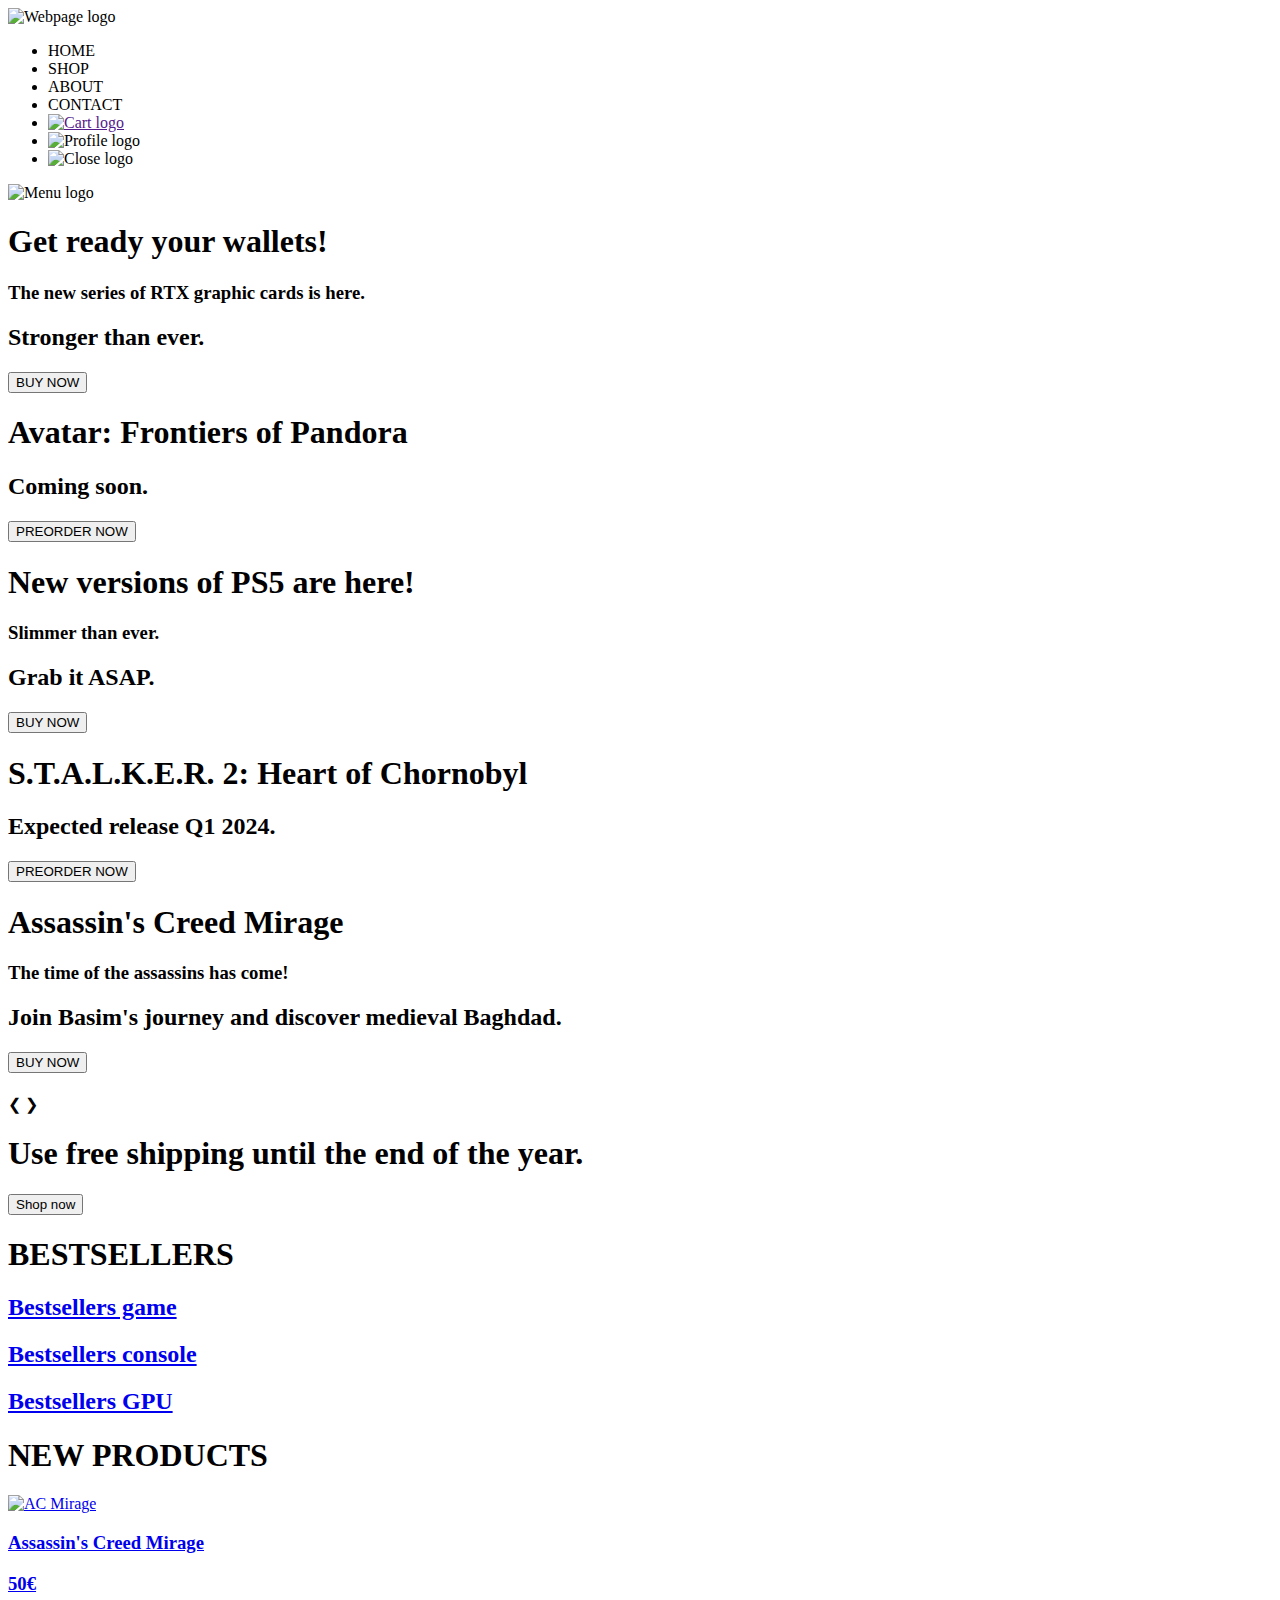
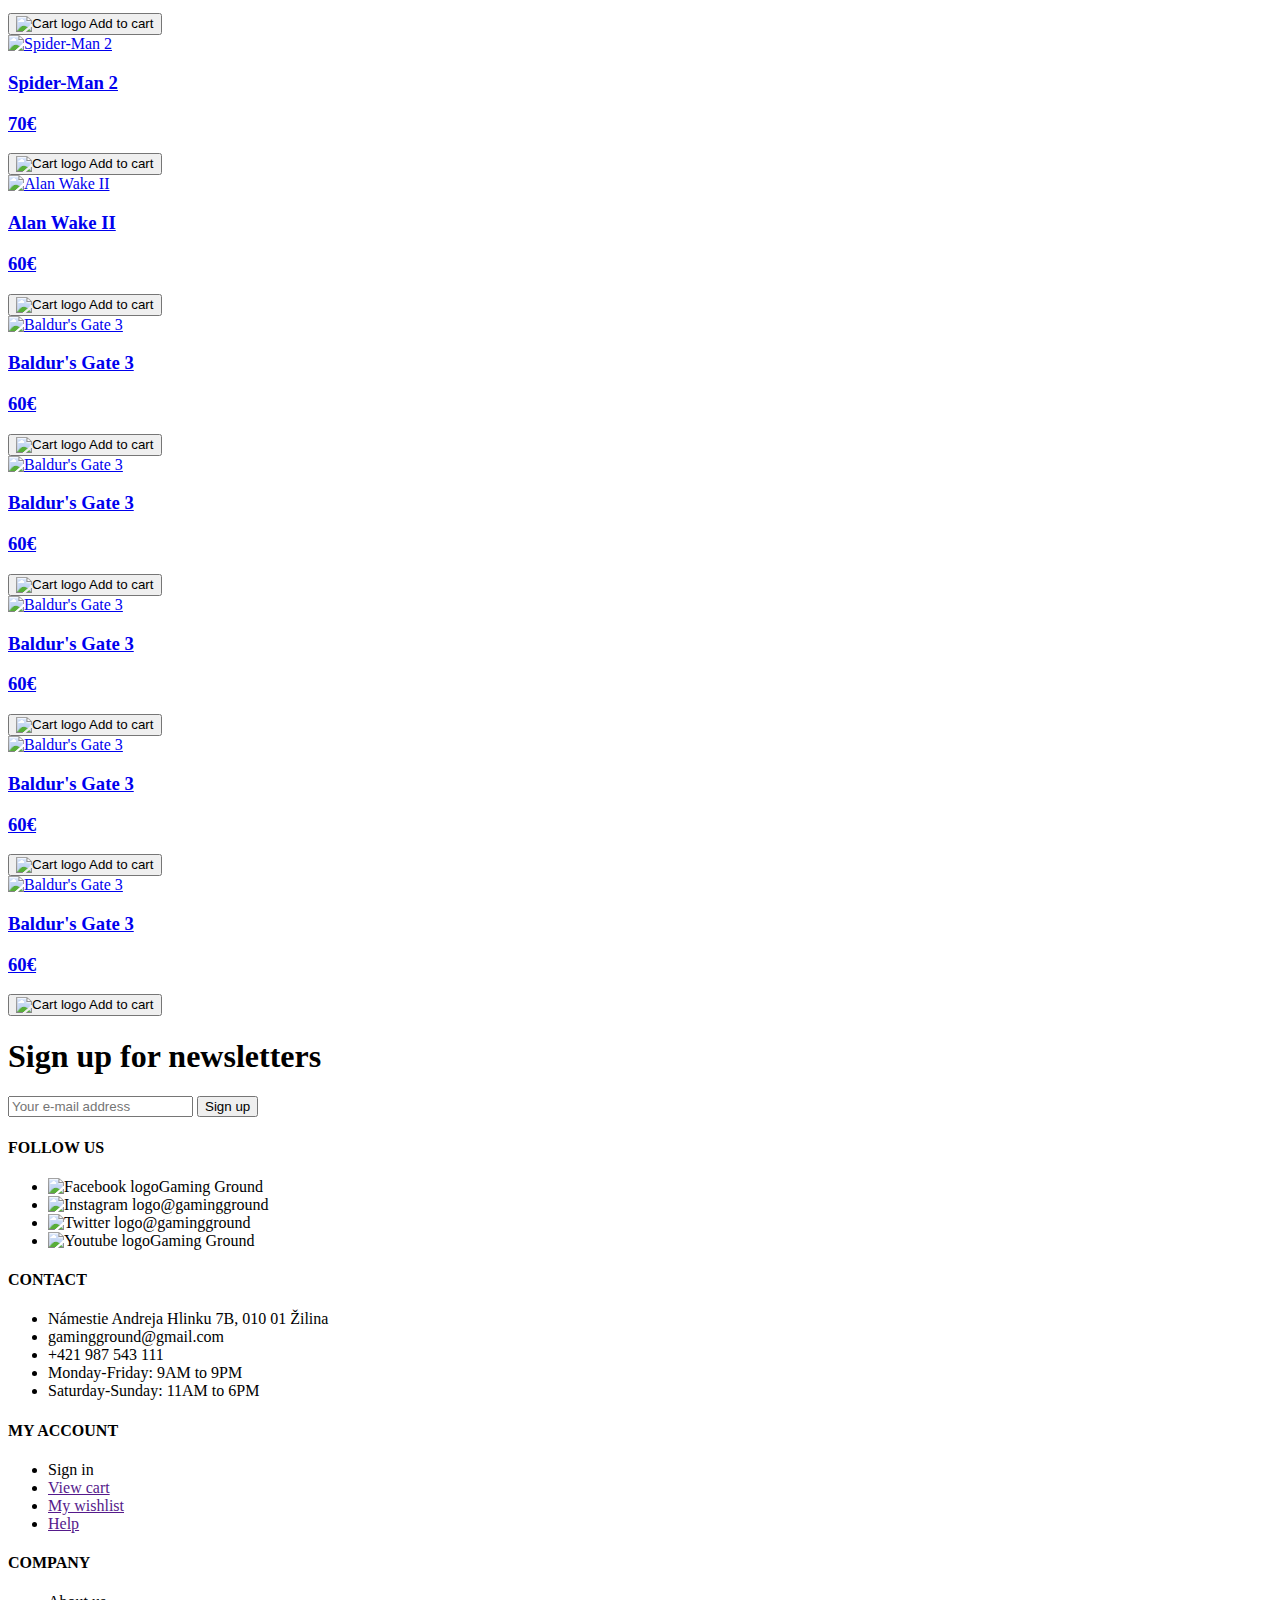
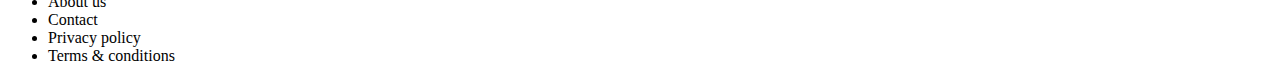
==== src/main/resources/templates/index.html @ 1282d671 "Added old html from previous project" ====
<!DOCTYPE html>
<html lang="en" xmlns:th="http://www.thymeleaf.org">
<head>
  <meta charset="UTF-8">
  <meta name="viewport" content="width=device-width, initial-scale=1.0">
  <title>Gaming Ground</title>
  <link rel="stylesheet" th:href="@{/style.css}">
</head>
<body>
<div class="navbar">
  <a th:href="@{#}"><img class="logo-image" th:src="@{/Images/logo.png}" alt="Webpage logo"></a>
  <ul class="menu">
    <li><a class="active" th:href="@{#}">HOME</a></li>
    <li><a th:href="@{/shop.html}">SHOP</a></li>
    <li><a th:href="@{/about.html}">ABOUT</a></li>
    <li><a th:href="@{/contact.html}">CONTACT</a></li>
    <li><a href=""><img class="cart-image" th:src="@{/Images/cart.png}" alt="Cart logo"></a></li>
    <li><a th:href="@{/login.html}"><img class="profile-image" th:src="@{/Images/profile.png}" alt="Profile logo"></a></li>
    <li><img class="close-image" th:src="@{/Images/close.png}" alt="Close logo"></li>
  </ul>

  <div class="mobile">
    <img class="hamburger-image" th:src="@{/Images/hamburger.png}" alt="Menu logo">
  </div>
</div>

<div class="slideshow">
  <div class="slides fade">
    <div class="news1">
      <h1>Get ready your wallets!</h1>
      <h3>The new series of RTX graphic cards is here.</h3>
      <h2>Stronger than ever.</h2>
      <a href="#"><h4><button>BUY NOW</button></h4></a>
    </div>
  </div>

  <div class="slides fade">
    <div class="news3">
      <h1>Avatar: Frontiers of Pandora</h1>
      <h2>Coming soon.</h2>
      <a href="#"><h4><button>PREORDER NOW</button></h4></a>
    </div>
  </div>

  <div class="slides fade">
    <div class="news4">
      <h1>New versions of PS5 are here!</h1>
      <h3>Slimmer than ever.</h3>
      <h2>Grab it ASAP.</h2>
      <a href="#"><h4><button>BUY NOW</button></h4></a>
    </div>
  </div>

  <div class="slides fade">
    <div class="news5">
      <h1>S.T.A.L.K.E.R. 2: Heart of Chornobyl</h1>
      <h2>Expected release Q1 2024.</h2>
      <a href="#"><h4><button>PREORDER NOW</button></h4></a>
    </div>
  </div>

  <div class="slides fade">
    <div class="news2">
      <h1>Assassin's Creed Mirage</h1>
      <h3>The time of the assassins has come!</h3>
      <h2>Join Basim's journey and discover medieval Baghdad.</h2>
      <a href="#"><h4><button>BUY NOW</button></h4></a>
    </div>
  </div>

  <a class="prev" onclick="plusSlides(-1)">❮</a>
  <a class="next" onclick="plusSlides(1)">❯</a>

  <div class="dots">
    <span class="dot" onclick="currentSlide(1)"></span>
    <span class="dot" onclick="currentSlide(2)"></span>
    <span class="dot" onclick="currentSlide(3)"></span>
    <span class="dot" onclick="currentSlide(4)"></span>
    <span class="dot" onclick="currentSlide(5)"></span>
  </div>
</div>

<div id="banner1" class="banner">
  <h1>Use free shipping until the end of the year.</h1>
  <a th:href="@{/shop.html}"><button>Shop now</button></a>
</div>

<div class="bestseller-section">
  <h1>BESTSELLERS</h1>
  <div class="bestseller-container">
    <a href="#" data-clicked="return false">
      <div id="bestseller1" class="bestseller">
        <div class="bestseller-text">
          <h2>Bestsellers game</h2>
        </div>
      </div>
    </a>
    <a href="#">
      <div id="bestseller2" class="bestseller">
        <div class="bestseller-text">
          <h2>Bestsellers console</h2>
        </div>
      </div>
    </a>
    <a href="#">
      <div id="bestseller3" class="bestseller">
        <div class="bestseller-text">
          <h2>Bestsellers GPU</h2>
        </div>
      </div>
    </a>
  </div>
</div>

<div class="product-section">
  <h1>NEW PRODUCTS</h1>
  <div class="products-container">
    <a href="#">
      <div class="product">
        <img class="product-image" th:src="@{/Images/product-ACmirage.png}" alt="AC Mirage">
        <div class="product-description">
          <h3>Assassin's Creed Mirage</h3>
          <div class="product-price">
            <h3>50€</h3>
            <a href="#"><button><img class="cart-image" th:src="@{/Images/cart.png}" alt="Cart logo">  Add to cart</button></a>
          </div>
        </div>
      </div>
    </a>

    <a href="#">
      <div class="product">
        <img class="product-image" th:src="@{/Images/product-SpiderMan2.png}" alt="Spider-Man 2">
        <div class="product-description">
          <h3>Spider-Man 2</h3>
          <div class="product-price">
            <h3>70€</h3>
            <a href="#"><button><img class="cart-image" th:src="@{/Images/cart.png}" alt="Cart logo">  Add to cart</button></a>
          </div>
        </div>
      </div>
    </a>

    <a href="#">
      <div class="product">
        <img class="product-image" th:src="@{/Images/product-AlanWake2.jpg}" alt="Alan Wake II">
        <div class="product-description">
          <h3>Alan Wake II</h3>
          <div class="product-price">
            <h3>60€</h3>
            <a href="#"><button><img class="cart-image" th:src="@{/Images/cart.png}" alt="Cart logo">  Add to cart</button></a>
          </div>
        </div>
      </div>
    </a>

    <a href="#">
      <div class="product">
        <img class="product-image" th:src="@{/Images/product-Baldursgate.jpg}" alt="Baldur's Gate 3">
        <div class="product-description">
          <h3>Baldur's Gate 3</h3>
          <div class="product-price">
            <h3>60€</h3>
            <a href="#"><button><img class="cart-image" th:src="@{/Images/cart.png}" alt="Cart logo">  Add to cart</button></a>
          </div>
        </div>
      </div>
    </a>

    <a href="#">
      <div class="product">
        <img class="product-image" th:src="@{/Images/product-Baldursgate.jpg}" alt="Baldur's Gate 3">
        <div class="product-description">
          <h3>Baldur's Gate 3</h3>
          <div class="product-price">
            <h3>60€</h3>
            <a href="#"><button><img class="cart-image" th:src="@{/Images/cart.png}" alt="Cart logo">  Add to cart</button></a>
          </div>
        </div>
      </div>
    </a>

    <a href="#">
      <div class="product">
        <img class="product-image" th:src="@{/Images/product-Baldursgate.jpg}" alt="Baldur's Gate 3">
        <div class="product-description">
          <h3>Baldur's Gate 3</h3>
          <div class="product-price">
            <h3>60€</h3>
            <a href="#"><button><img class="cart-image" th:src="@{/Images/cart.png}" alt="Cart logo">  Add to cart</button></a>
          </div>
        </div>
      </div>
    </a>

    <a href="#">
      <div class="product">
        <img class="product-image" th:src="@{/Images/product-Baldursgate.jpg}" alt="Baldur's Gate 3">
        <div class="product-description">
          <h3>Baldur's Gate 3</h3>
          <div class="product-price">
            <h3>60€</h3>
            <a href="#"><button><img class="cart-image" th:src="@{/Images/cart.png}" alt="Cart logo">  Add to cart</button></a>
          </div>
        </div>
      </div>
    </a>

    <a href="#">
      <div class="product">
        <img class="product-image" th:src="@{/Images/product-Baldursgate.jpg}" alt="Baldur's Gate 3">
        <div class="product-description">
          <h3>Baldur's Gate 3</h3>
          <div class="product-price">
            <h3>60€</h3>
            <a href="#"><button><img class="cart-image" th:src="@{/Images/cart.png}" alt="Cart logo">  Add to cart</button></a>
          </div>
        </div>
      </div>
    </a>
  </div>
</div>

<div class="newsletter">
  <div class="newsletter-text">
    <h1>Sign up for newsletters</h1>
  </div>
  <div class="newsletter-input">
    <form action="">
      <label>
        <input id="newsletter-email" type="text" placeholder="Your e-mail address" required>
      </label>
      <input id="newsletter-submit" type="submit" value="Sign up">
    </form>
  </div>
</div>

<div class="footer">
  <div class="inner-footer">
    <h4>FOLLOW US</h4>
    <ul>
      <li><a th:href="@{https://www.facebook.com/}" target="_blank"><img class="follow-logo" th:src="@{/Images/facebook.png}" alt="Facebook logo">Gaming Ground</a></li>
      <li><a th:href="@{https://www.instagram.com/}" target="_blank"><img class="follow-logo" th:src="@{/Images/instagram.png}" alt="Instagram logo">@gamingground</a></li>
      <li><a th:href="@{https://twitter.com/?lang='en'}" target="_blank"><img class="follow-logo" th:src="@{/Images/twitter.png}" alt="Twitter logo">@gamingground</a></li>
      <li><a th:href="@{https://www.youtube.com/}" target="_blank"><img class="follow-logo" th:src="@{/Images/youtube.png}" alt="Youtube logo">Gaming Ground</a></li>
    </ul>
  </div>

  <div class="inner-footer">
    <h4>CONTACT</h4>
    <ul>
      <li>Námestie Andreja Hlinku 7B, 010 01 Žilina</li>
      <li>gamingground@gmail.com</li>
      <li>+421 987 543 111</li>
      <li>Monday-Friday: 9AM to 9PM</li>
      <li>Saturday-Sunday: 11AM to 6PM</li>
    </ul>
  </div>

  <div class="inner-footer">
    <h4>MY ACCOUNT</h4>
    <ul>
      <li><a th:href="@{/login.html}">Sign in</a></li>
      <li><a href="">View cart</a></li>
      <li><a href="">My wishlist</a></li>
      <li><a href="">Help</a></li>
    </ul>
  </div>

  <div class="inner-footer">
    <h4>COMPANY</h4>
    <ul>
      <li><a th:href="@{/about.html}">About us</a></li>
      <li><a th:href="@{/contact.html}">Contact</a></li>
      <li><a th:href="@{/privacy-policy.html}">Privacy policy</a></li>
      <li><a th:href="@{/terms-and-conditions.html}">Terms & conditions</a></li>
    </ul>
  </div>
</div>

<script th:src="@{/script.js}"></script>
</body>
</html>
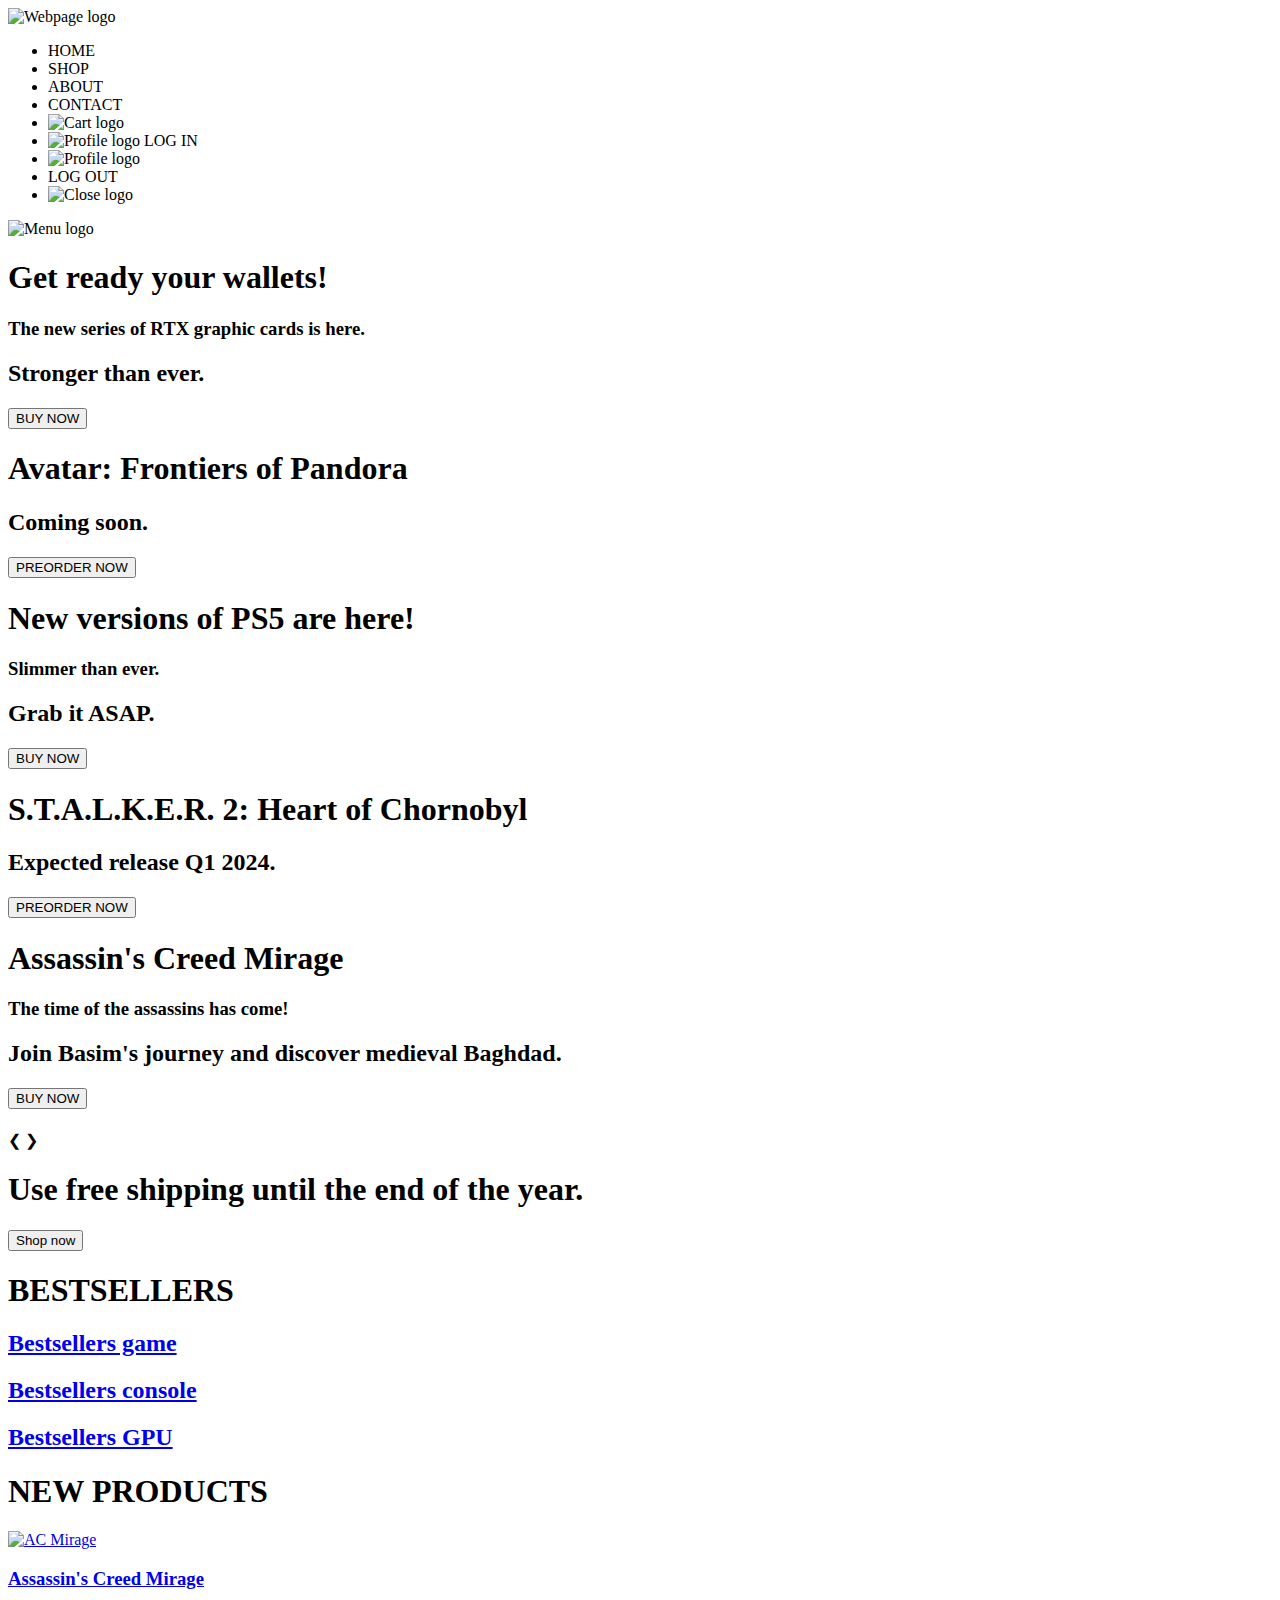
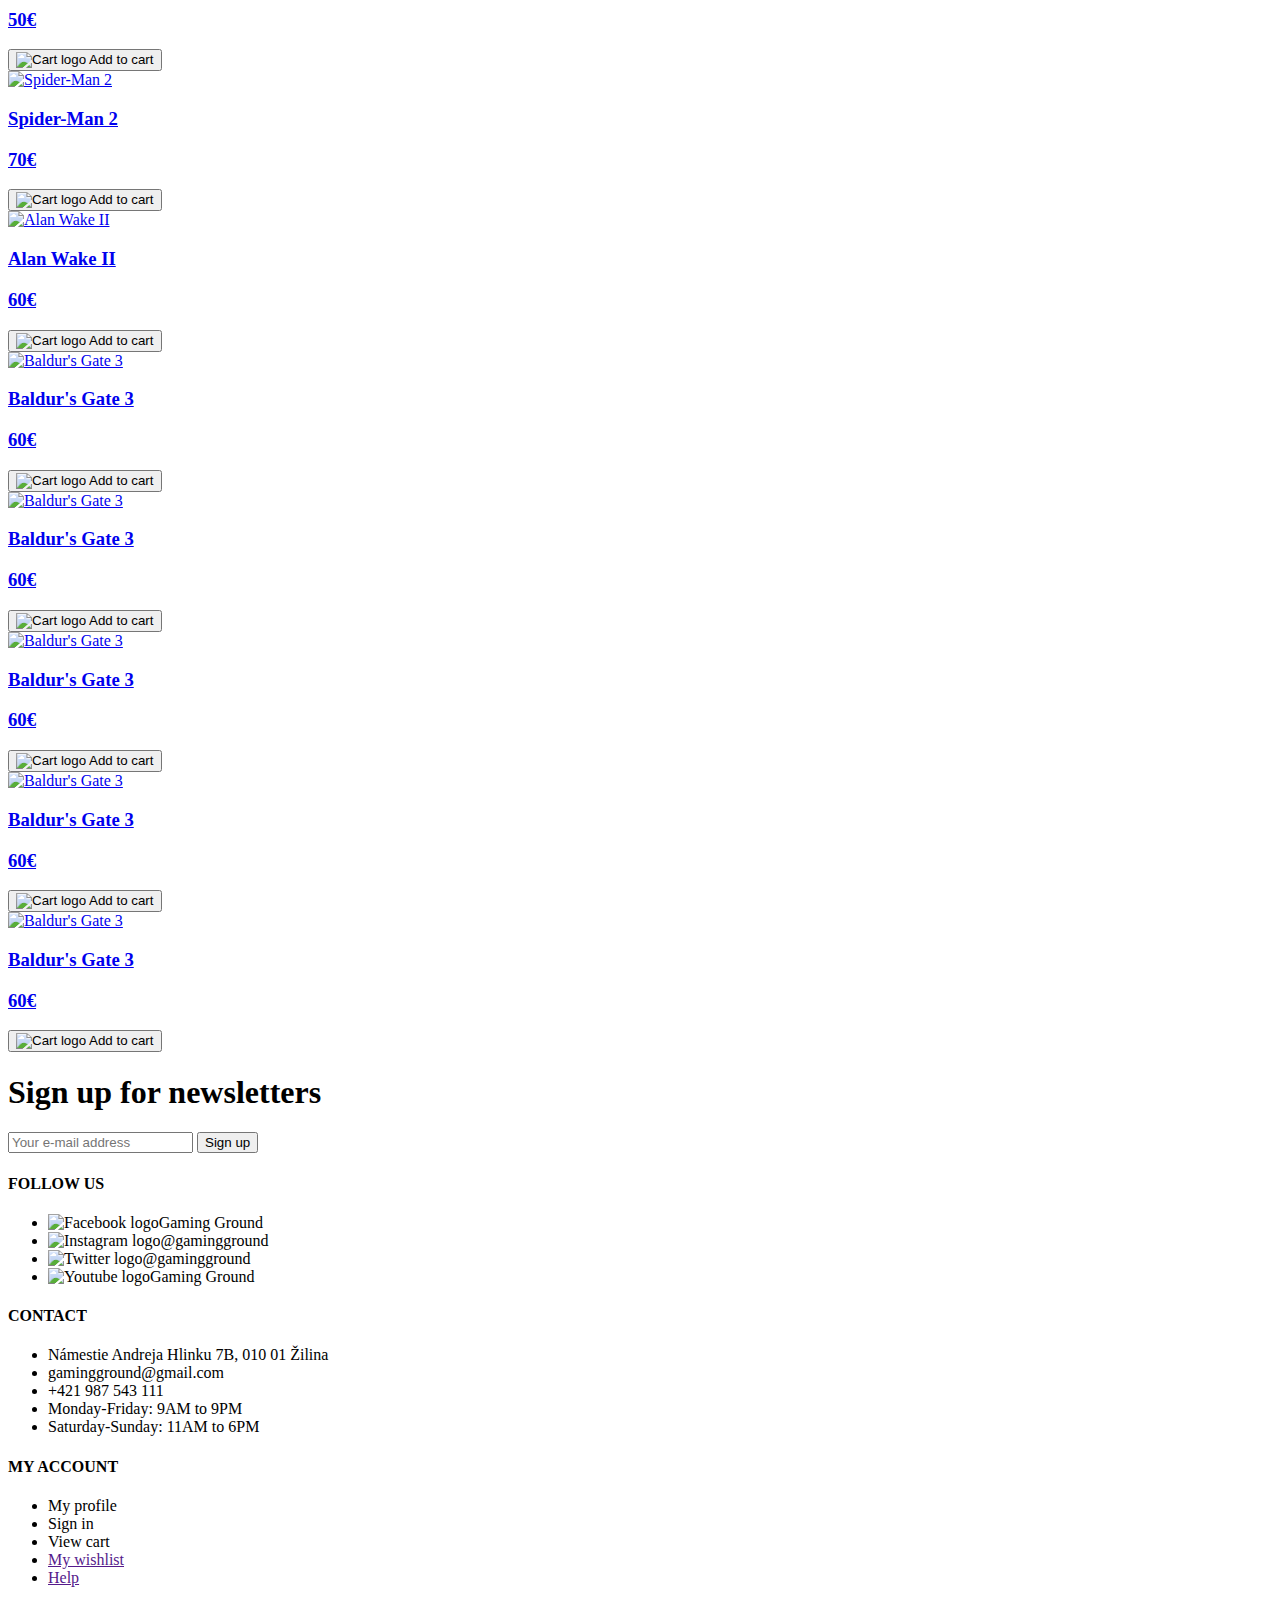
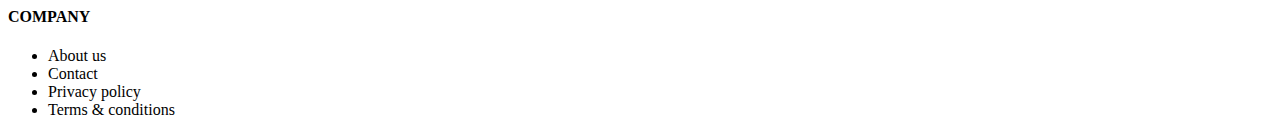
==== commit 2f79bcf2: "Added new stuff for logging in and out" ====
--- a/src/main/resources/templates/index.html
+++ b/src/main/resources/templates/index.html
@@ -1,5 +1,5 @@
 <!DOCTYPE html>
-<html lang="en" xmlns:th="http://www.thymeleaf.org">
+<html lang="en"  xmlns:th="http://www.thymeleaf.org">
 <head>
   <meta charset="UTF-8">
   <meta name="viewport" content="width=device-width, initial-scale=1.0">
@@ -11,11 +11,19 @@
   <a th:href="@{#}"><img class="logo-image" th:src="@{/Images/logo.png}" alt="Webpage logo"></a>
   <ul class="menu">
     <li><a class="active" th:href="@{#}">HOME</a></li>
-    <li><a th:href="@{/shop.html}">SHOP</a></li>
-    <li><a th:href="@{/about.html}">ABOUT</a></li>
-    <li><a th:href="@{/contact.html}">CONTACT</a></li>
-    <li><a href=""><img class="cart-image" th:src="@{/Images/cart.png}" alt="Cart logo"></a></li>
-    <li><a th:href="@{/login.html}"><img class="profile-image" th:src="@{/Images/profile.png}" alt="Profile logo"></a></li>
+    <li><a th:href="@{/shop}">SHOP</a></li>
+    <li><a th:href="@{/about}">ABOUT</a></li>
+    <li><a th:href="@{/contact}">CONTACT</a></li>
+    <li th:if="${isActuallyAuthenticated}"><a th:href="@{/cart}"><img class="cart-image" th:src="@{/Images/cart.png}" alt="Cart logo"></a></li>
+    <li th:if="${!isActuallyAuthenticated}"><a th:href="@{/login}"><img class="profile-image" th:src="@{/Images/profile.png}" alt="Profile logo">
+        <span>LOG IN</span>
+      </a>
+    </li>
+    <li th:if="${isActuallyAuthenticated}"><a th:href="@{/profile}"><img class="profile-image" th:src="@{/Images/profile.png}" alt="Profile logo">
+        <span th:text="${username}"></span>
+      </a>
+    </li>
+    <li th:if="${isActuallyAuthenticated}"><a><span onclick="logoutUser()">LOG OUT</span></a></li>
     <li><img class="close-image" th:src="@{/Images/close.png}" alt="Close logo"></li>
   </ul>
 
@@ -260,8 +268,9 @@
   <div class="inner-footer">
     <h4>MY ACCOUNT</h4>
     <ul>
-      <li><a th:href="@{/login.html}">Sign in</a></li>
-      <li><a href="">View cart</a></li>
+      <li th:if="${isActuallyAuthenticated}"><a th:href="@{/profile}">My profile</a></li>
+      <li th:if="${!isActuallyAuthenticated}"><a th:href="@{/login}">Sign in</a></li>
+      <li th:if="${isActuallyAuthenticated}"><a th:href="@{/cart}">View cart</a></li>
       <li><a href="">My wishlist</a></li>
       <li><a href="">Help</a></li>
     </ul>
@@ -270,10 +279,10 @@
   <div class="inner-footer">
     <h4>COMPANY</h4>
     <ul>
-      <li><a th:href="@{/about.html}">About us</a></li>
-      <li><a th:href="@{/contact.html}">Contact</a></li>
-      <li><a th:href="@{/privacy-policy.html}">Privacy policy</a></li>
-      <li><a th:href="@{/terms-and-conditions.html}">Terms & conditions</a></li>
+      <li><a th:href="@{/about}">About us</a></li>
+      <li><a th:href="@{/contact}">Contact</a></li>
+      <li><a th:href="@{/privacy-policy}">Privacy policy</a></li>
+      <li><a th:href="@{/terms-and-conditions}">Terms & conditions</a></li>
     </ul>
   </div>
 </div>
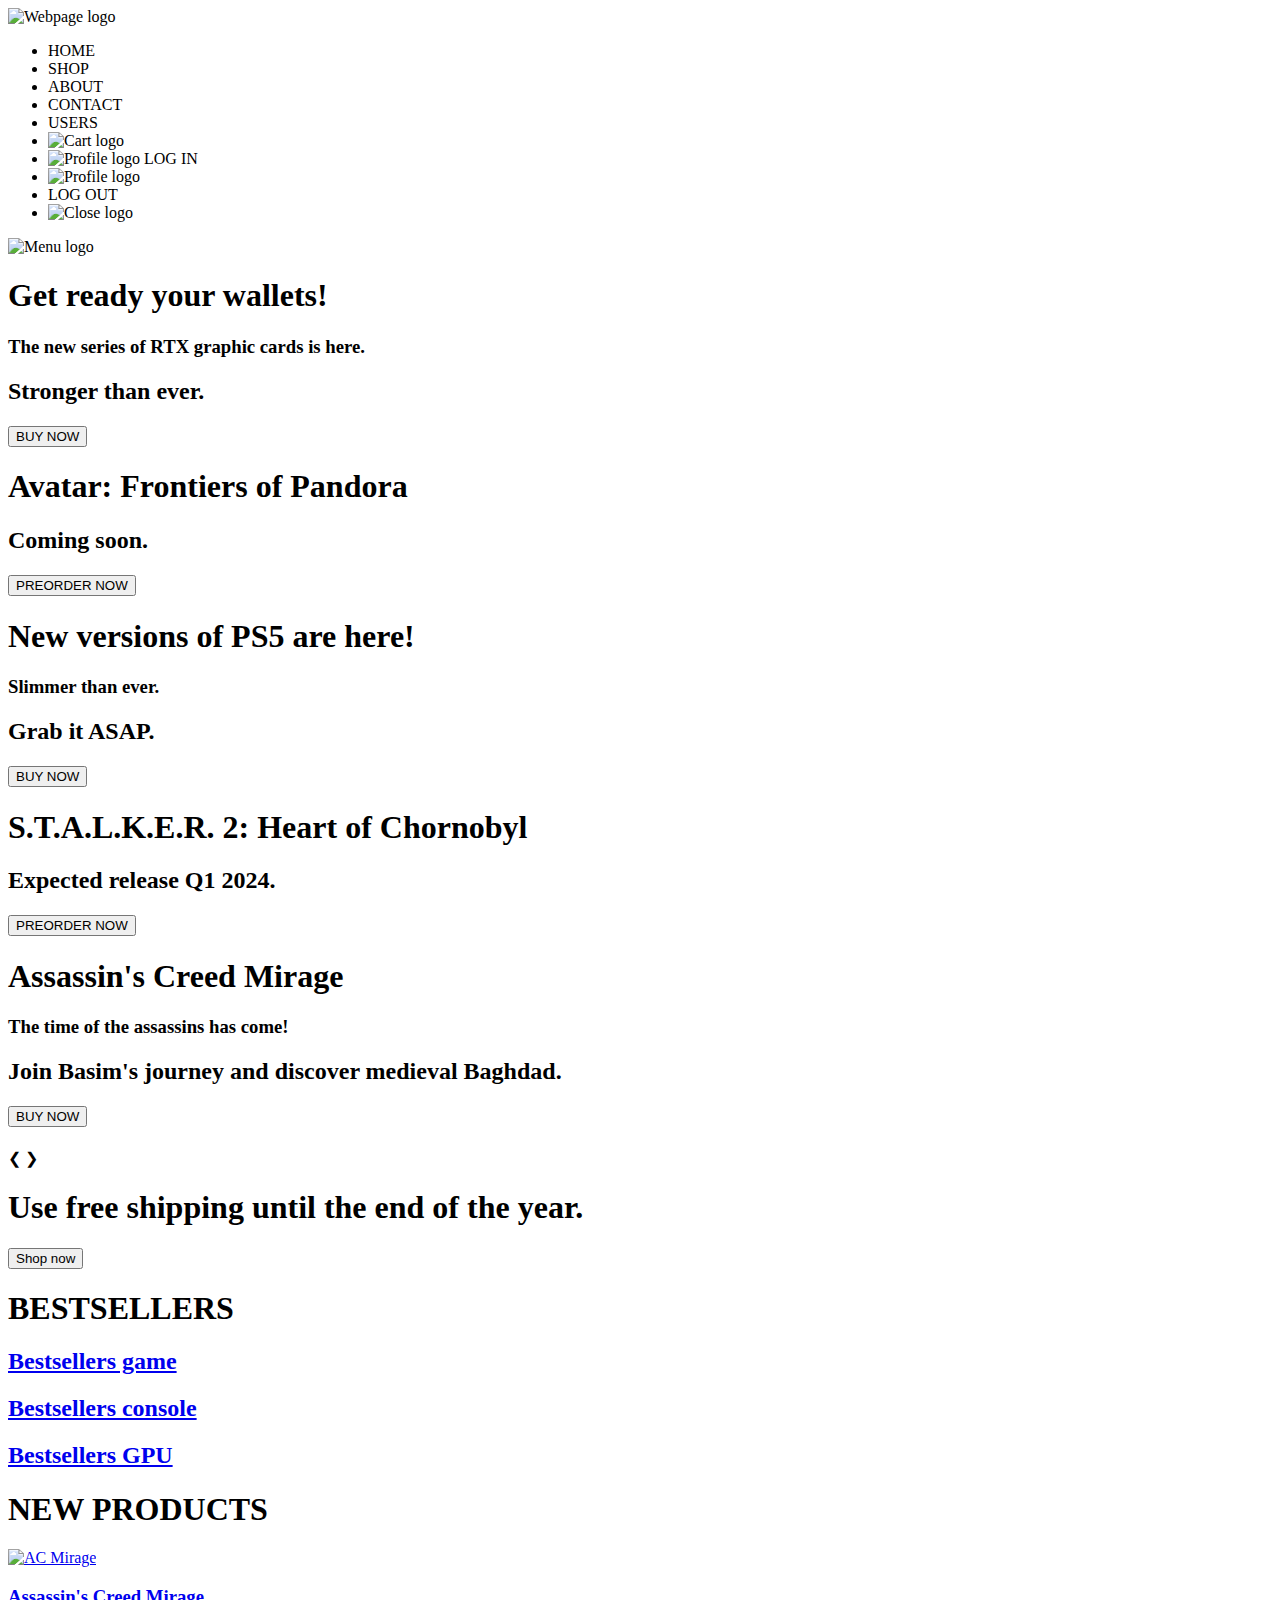
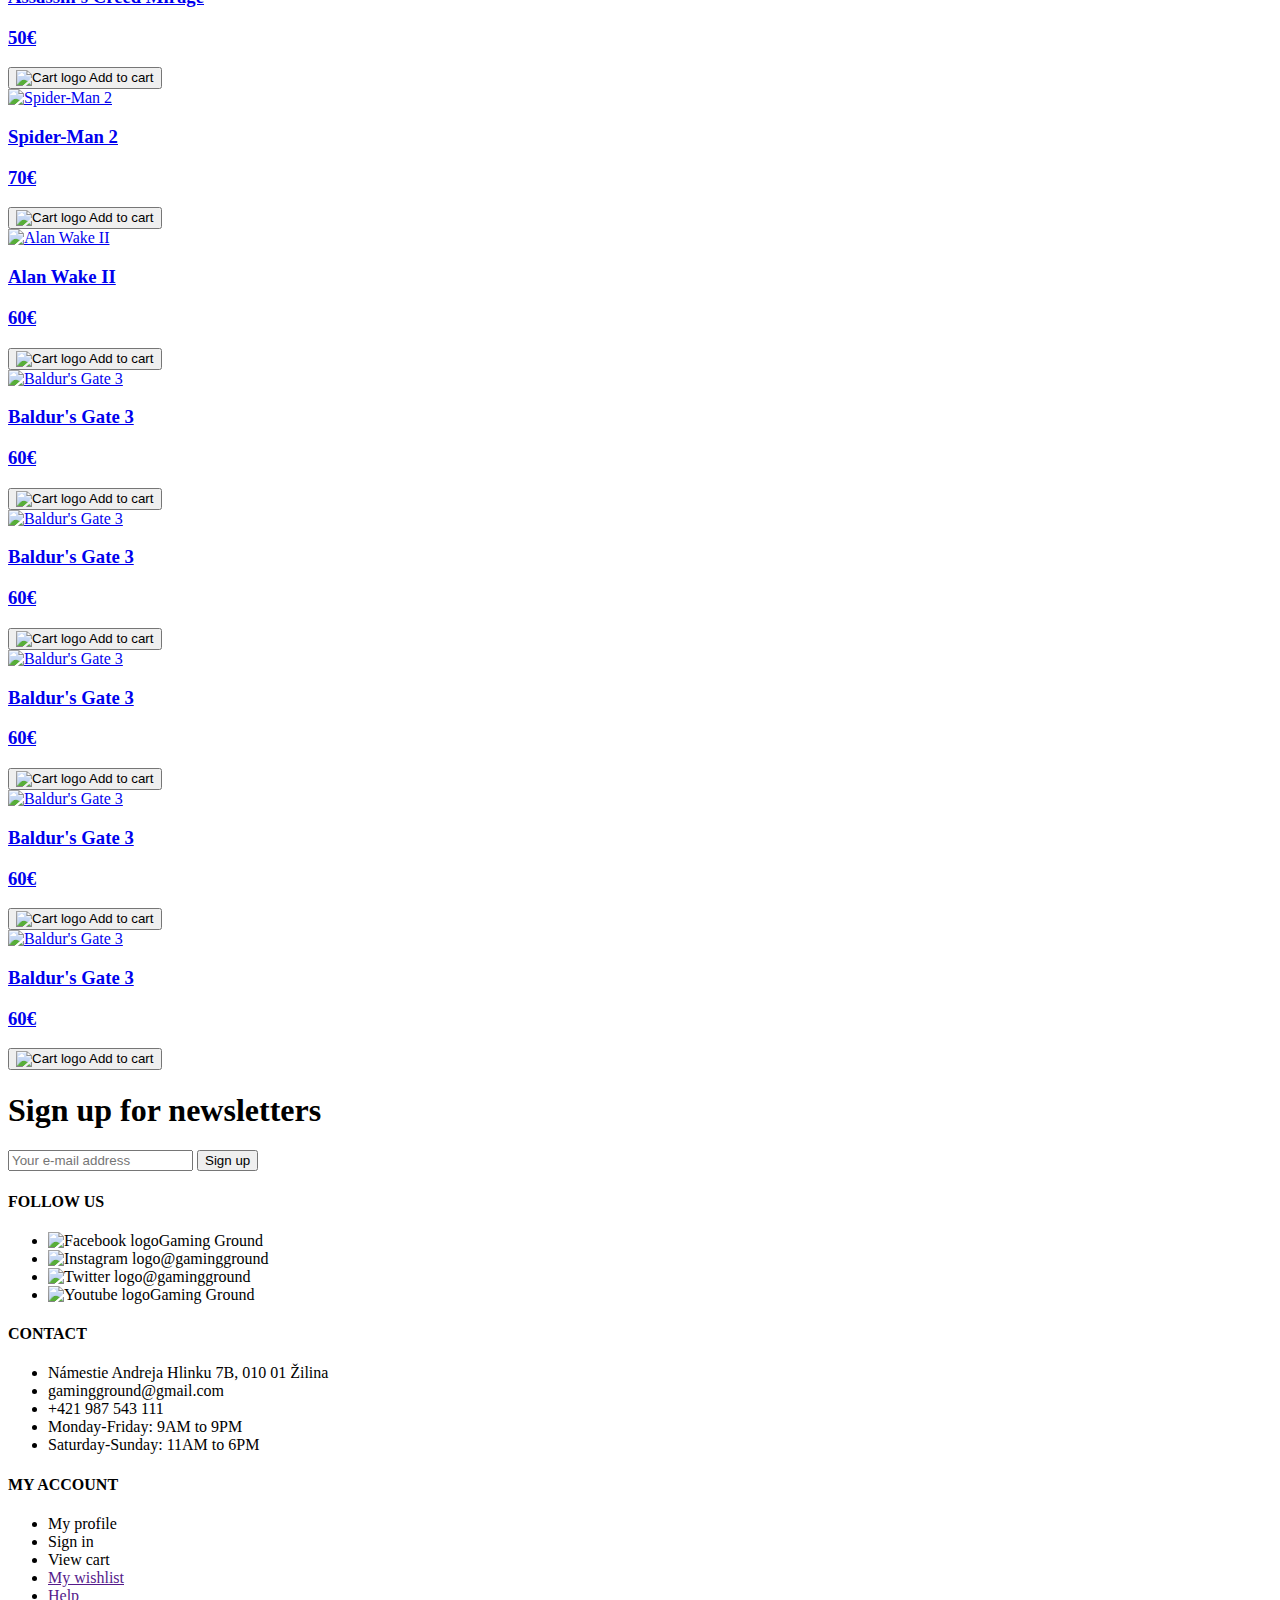
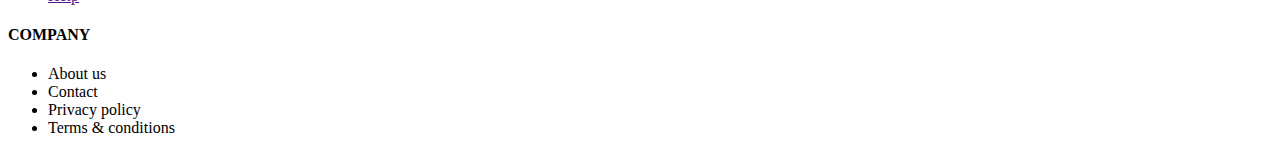
==== commit 766a0a28: "Added new roles and function for admin" ====
--- a/src/main/resources/templates/index.html
+++ b/src/main/resources/templates/index.html
@@ -14,6 +14,7 @@
     <li><a th:href="@{/shop}">SHOP</a></li>
     <li><a th:href="@{/about}">ABOUT</a></li>
     <li><a th:href="@{/contact}">CONTACT</a></li>
+    <li th:if="${isAdminAuthenticated}"><a th:href="@{/users-page}">USERS</a></li>
     <li th:if="${isActuallyAuthenticated}"><a th:href="@{/cart}"><img class="cart-image" th:src="@{/Images/cart.png}" alt="Cart logo"></a></li>
     <li th:if="${!isActuallyAuthenticated}"><a th:href="@{/login}"><img class="profile-image" th:src="@{/Images/profile.png}" alt="Profile logo">
         <span>LOG IN</span>
@@ -38,7 +39,7 @@
       <h1>Get ready your wallets!</h1>
       <h3>The new series of RTX graphic cards is here.</h3>
       <h2>Stronger than ever.</h2>
-      <a href="#"><h4><button>BUY NOW</button></h4></a>
+      <a th:href="@{/shop}"><h4><button>BUY NOW</button></h4></a>
     </div>
   </div>
 
@@ -46,7 +47,7 @@
     <div class="news3">
       <h1>Avatar: Frontiers of Pandora</h1>
       <h2>Coming soon.</h2>
-      <a href="#"><h4><button>PREORDER NOW</button></h4></a>
+      <a th:href="@{/shop}"><h4><button>PREORDER NOW</button></h4></a>
     </div>
   </div>
 
@@ -55,7 +56,7 @@
       <h1>New versions of PS5 are here!</h1>
       <h3>Slimmer than ever.</h3>
       <h2>Grab it ASAP.</h2>
-      <a href="#"><h4><button>BUY NOW</button></h4></a>
+      <a th:href="@{/shop}"><h4><button>BUY NOW</button></h4></a>
     </div>
   </div>
 
@@ -63,7 +64,7 @@
     <div class="news5">
       <h1>S.T.A.L.K.E.R. 2: Heart of Chornobyl</h1>
       <h2>Expected release Q1 2024.</h2>
-      <a href="#"><h4><button>PREORDER NOW</button></h4></a>
+      <a th:href="@{/shop}"><h4><button>PREORDER NOW</button></h4></a>
     </div>
   </div>
 
@@ -72,7 +73,7 @@
       <h1>Assassin's Creed Mirage</h1>
       <h3>The time of the assassins has come!</h3>
       <h2>Join Basim's journey and discover medieval Baghdad.</h2>
-      <a href="#"><h4><button>BUY NOW</button></h4></a>
+      <a th:href="@{/shop}"><h4><button>BUY NOW</button></h4></a>
     </div>
   </div>
 
@@ -90,7 +91,7 @@
 
 <div id="banner1" class="banner">
   <h1>Use free shipping until the end of the year.</h1>
-  <a th:href="@{/shop.html}"><button>Shop now</button></a>
+  <a th:href="@{/shop}"><button>Shop now</button></a>
 </div>
 
 <div class="bestseller-section">
@@ -234,11 +235,12 @@
     <h1>Sign up for newsletters</h1>
   </div>
   <div class="newsletter-input">
+    <span id="newsletter-email-error" class="error"></span>
     <form action="">
       <label>
         <input id="newsletter-email" type="text" placeholder="Your e-mail address" required>
       </label>
-      <input id="newsletter-submit" type="submit" value="Sign up">
+      <input id="newsletter-submit" type="submit" value="Sign up" onclick="return subscribeNewsLetter()">
     </form>
   </div>
 </div>
@@ -287,6 +289,7 @@
   </div>
 </div>
 
+<script th:src="@{/indexScript.js}"></script>
 <script th:src="@{/script.js}"></script>
 </body>
 </html>
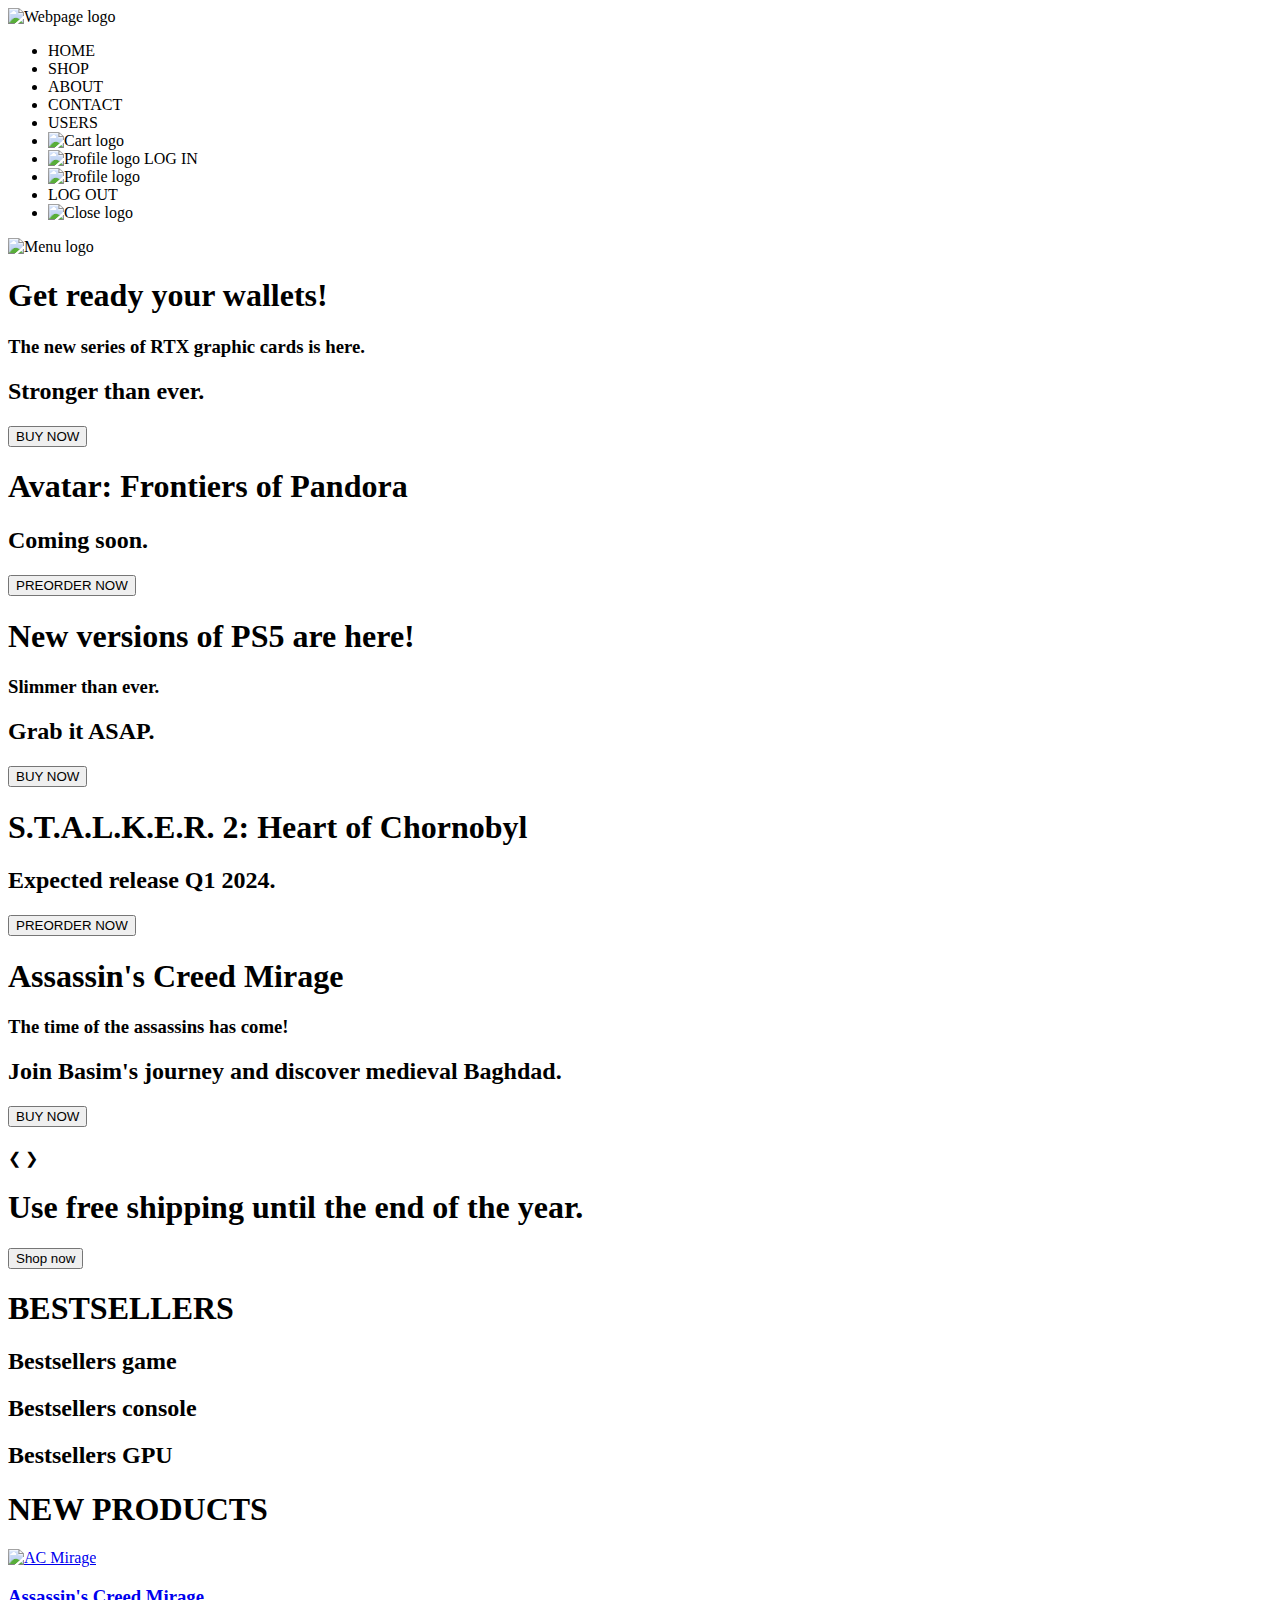
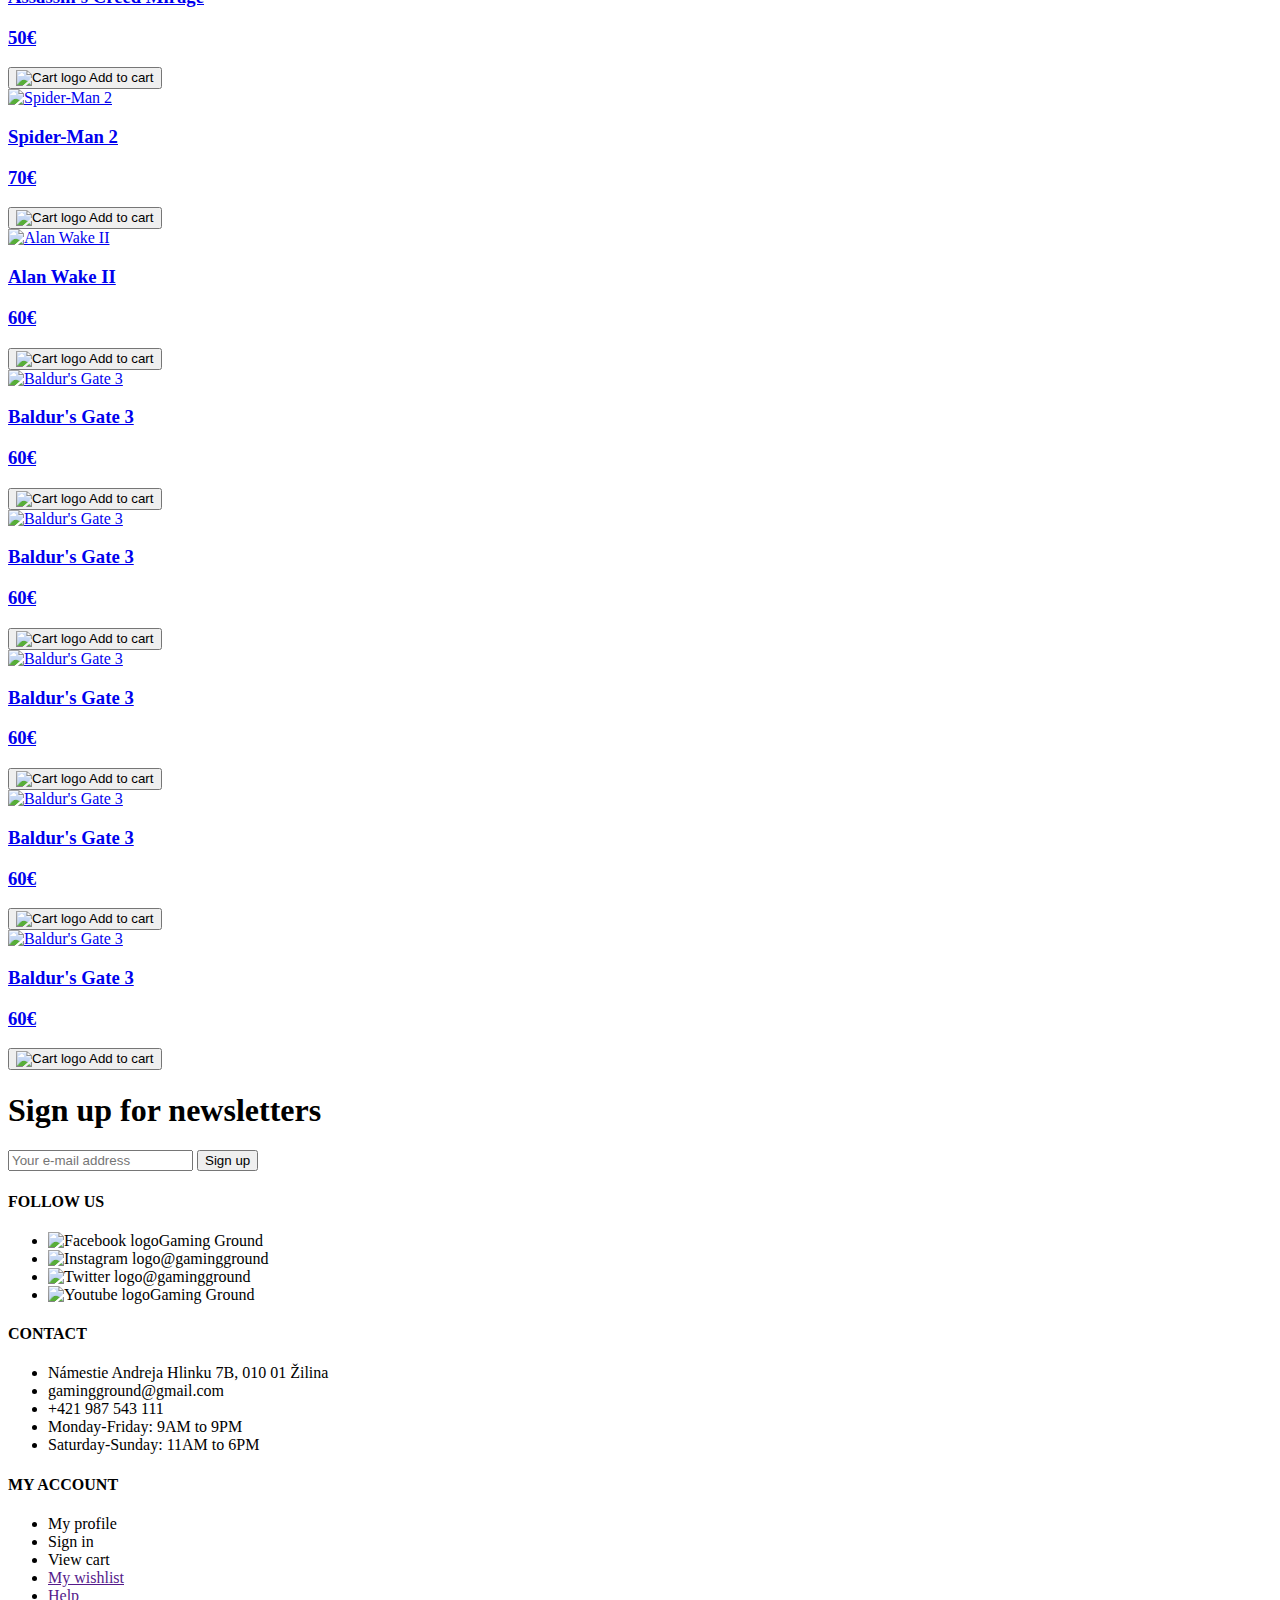
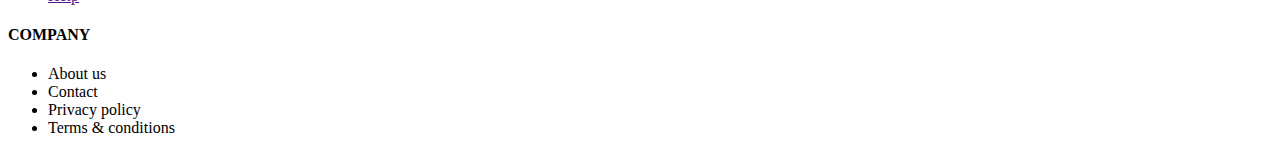
==== commit 1951fa15: "Added reviews for products" ====
--- a/src/main/resources/templates/index.html
+++ b/src/main/resources/templates/index.html
@@ -97,21 +97,21 @@
 <div class="bestseller-section">
   <h1>BESTSELLERS</h1>
   <div class="bestseller-container">
-    <a href="#" data-clicked="return false">
+    <a th:href="@{/shop}" data-clicked="return false">
       <div id="bestseller1" class="bestseller">
         <div class="bestseller-text">
           <h2>Bestsellers game</h2>
         </div>
       </div>
     </a>
-    <a href="#">
+    <a th:href="@{/shop}">
       <div id="bestseller2" class="bestseller">
         <div class="bestseller-text">
           <h2>Bestsellers console</h2>
         </div>
       </div>
     </a>
-    <a href="#">
+    <a th:href="@{/shop}">
       <div id="bestseller3" class="bestseller">
         <div class="bestseller-text">
           <h2>Bestsellers GPU</h2>
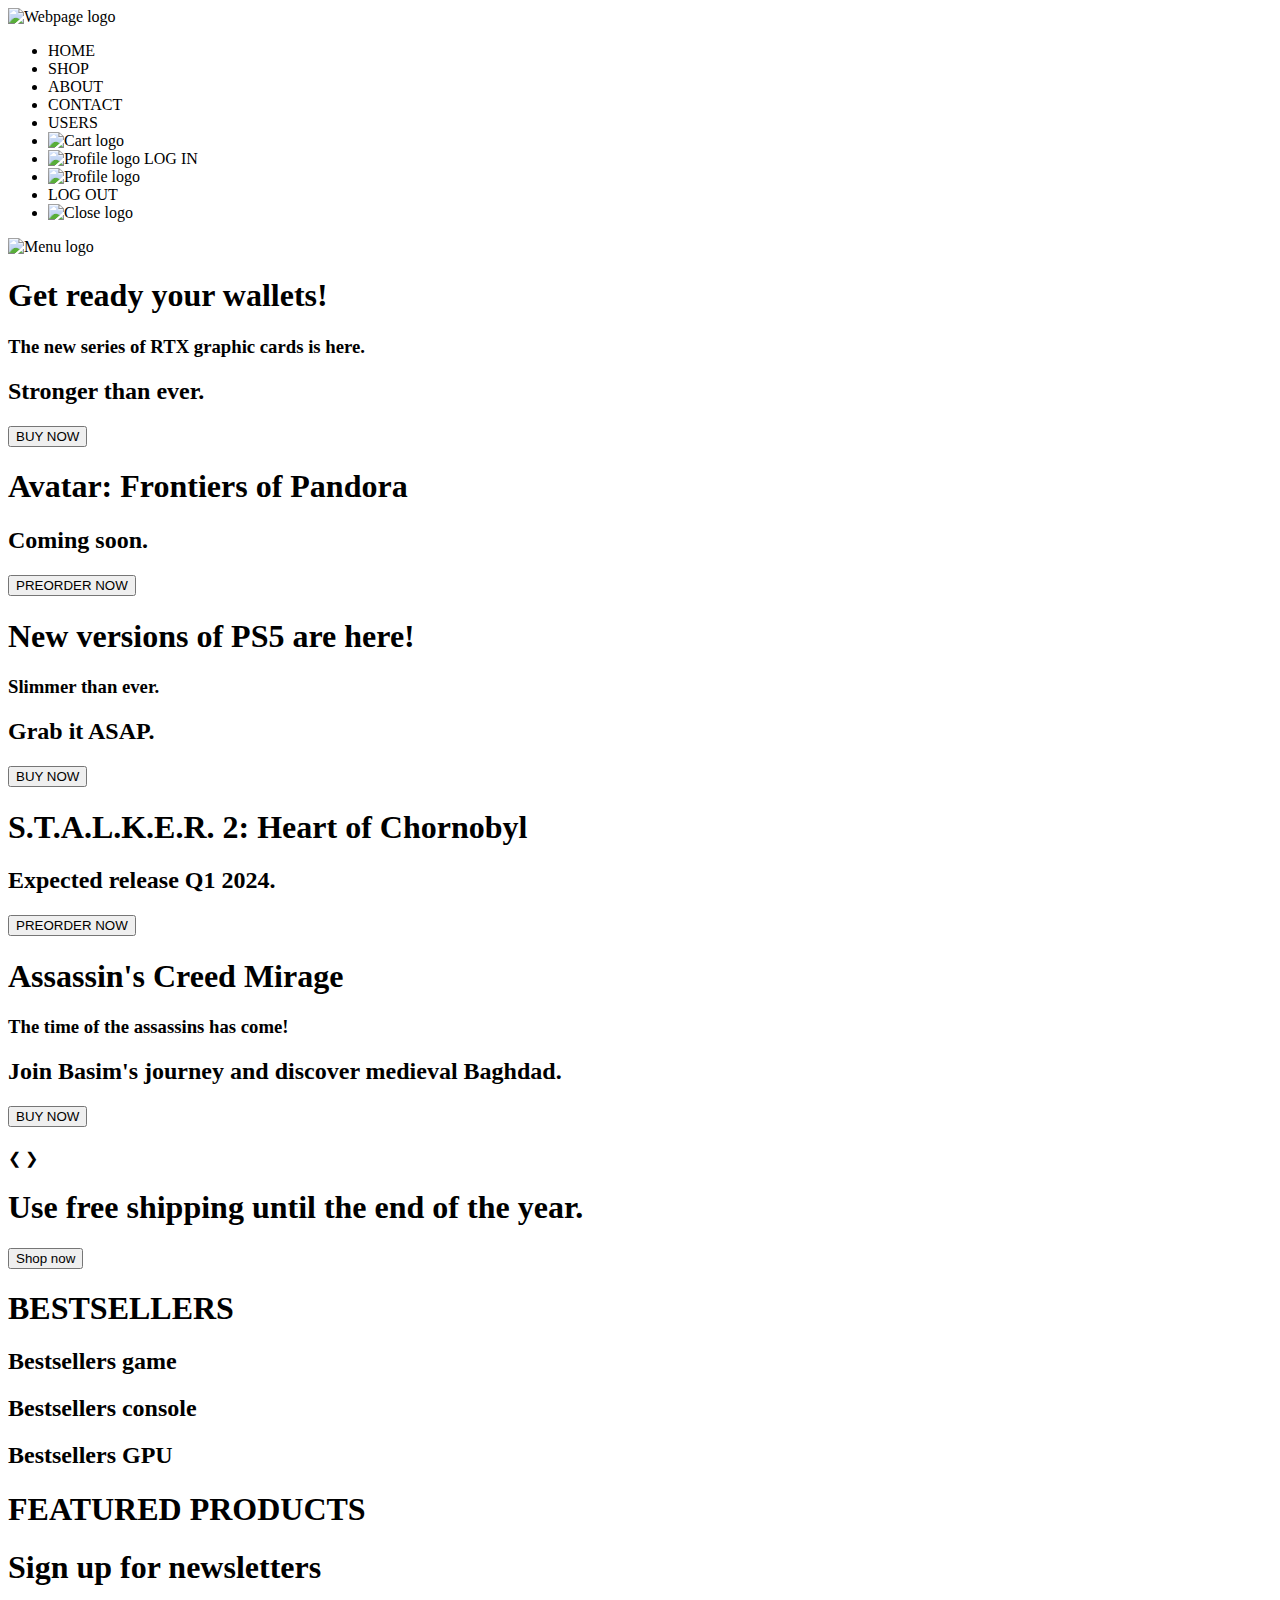
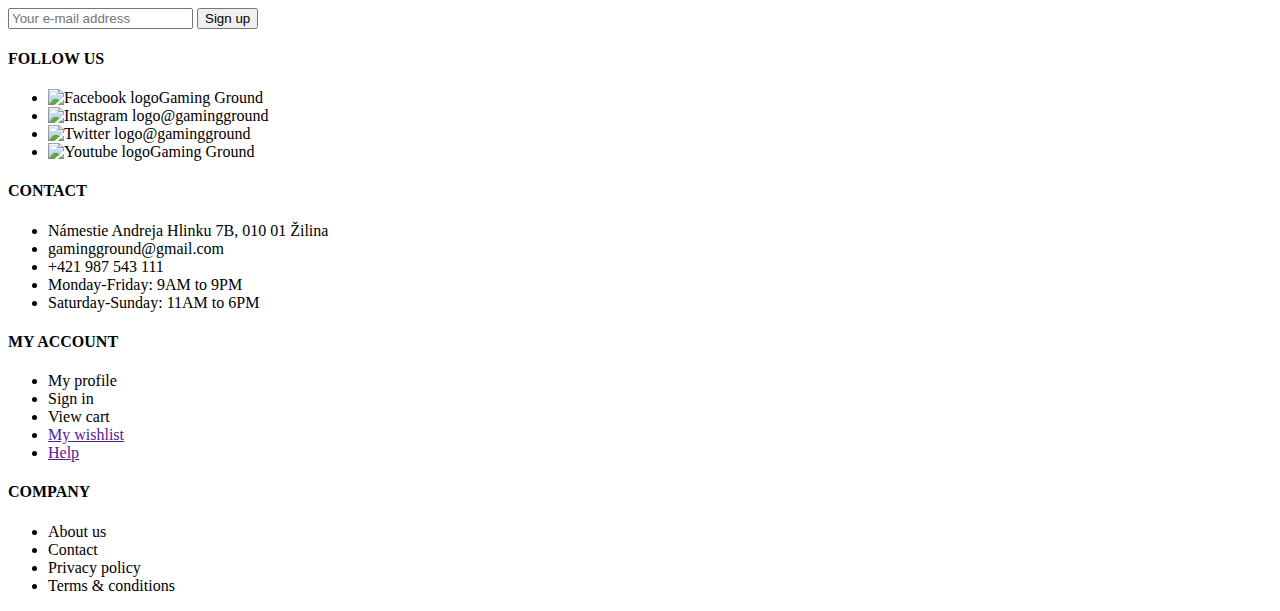
==== commit 31da47fe: "Added for editing and deleting reviews + some fixes" ====
--- a/src/main/resources/templates/index.html
+++ b/src/main/resources/templates/index.html
@@ -122,111 +122,9 @@
 </div>
 
 <div class="product-section">
-  <h1>NEW PRODUCTS</h1>
+  <h1>FEATURED PRODUCTS</h1>
   <div class="products-container">
-    <a href="#">
-      <div class="product">
-        <img class="product-image" th:src="@{/Images/product-ACmirage.png}" alt="AC Mirage">
-        <div class="product-description">
-          <h3>Assassin's Creed Mirage</h3>
-          <div class="product-price">
-            <h3>50€</h3>
-            <a href="#"><button><img class="cart-image" th:src="@{/Images/cart.png}" alt="Cart logo">  Add to cart</button></a>
-          </div>
-        </div>
-      </div>
-    </a>
 
-    <a href="#">
-      <div class="product">
-        <img class="product-image" th:src="@{/Images/product-SpiderMan2.png}" alt="Spider-Man 2">
-        <div class="product-description">
-          <h3>Spider-Man 2</h3>
-          <div class="product-price">
-            <h3>70€</h3>
-            <a href="#"><button><img class="cart-image" th:src="@{/Images/cart.png}" alt="Cart logo">  Add to cart</button></a>
-          </div>
-        </div>
-      </div>
-    </a>
-
-    <a href="#">
-      <div class="product">
-        <img class="product-image" th:src="@{/Images/product-AlanWake2.jpg}" alt="Alan Wake II">
-        <div class="product-description">
-          <h3>Alan Wake II</h3>
-          <div class="product-price">
-            <h3>60€</h3>
-            <a href="#"><button><img class="cart-image" th:src="@{/Images/cart.png}" alt="Cart logo">  Add to cart</button></a>
-          </div>
-        </div>
-      </div>
-    </a>
-
-    <a href="#">
-      <div class="product">
-        <img class="product-image" th:src="@{/Images/product-Baldursgate.jpg}" alt="Baldur's Gate 3">
-        <div class="product-description">
-          <h3>Baldur's Gate 3</h3>
-          <div class="product-price">
-            <h3>60€</h3>
-            <a href="#"><button><img class="cart-image" th:src="@{/Images/cart.png}" alt="Cart logo">  Add to cart</button></a>
-          </div>
-        </div>
-      </div>
-    </a>
-
-    <a href="#">
-      <div class="product">
-        <img class="product-image" th:src="@{/Images/product-Baldursgate.jpg}" alt="Baldur's Gate 3">
-        <div class="product-description">
-          <h3>Baldur's Gate 3</h3>
-          <div class="product-price">
-            <h3>60€</h3>
-            <a href="#"><button><img class="cart-image" th:src="@{/Images/cart.png}" alt="Cart logo">  Add to cart</button></a>
-          </div>
-        </div>
-      </div>
-    </a>
-
-    <a href="#">
-      <div class="product">
-        <img class="product-image" th:src="@{/Images/product-Baldursgate.jpg}" alt="Baldur's Gate 3">
-        <div class="product-description">
-          <h3>Baldur's Gate 3</h3>
-          <div class="product-price">
-            <h3>60€</h3>
-            <a href="#"><button><img class="cart-image" th:src="@{/Images/cart.png}" alt="Cart logo">  Add to cart</button></a>
-          </div>
-        </div>
-      </div>
-    </a>
-
-    <a href="#">
-      <div class="product">
-        <img class="product-image" th:src="@{/Images/product-Baldursgate.jpg}" alt="Baldur's Gate 3">
-        <div class="product-description">
-          <h3>Baldur's Gate 3</h3>
-          <div class="product-price">
-            <h3>60€</h3>
-            <a href="#"><button><img class="cart-image" th:src="@{/Images/cart.png}" alt="Cart logo">  Add to cart</button></a>
-          </div>
-        </div>
-      </div>
-    </a>
-
-    <a href="#">
-      <div class="product">
-        <img class="product-image" th:src="@{/Images/product-Baldursgate.jpg}" alt="Baldur's Gate 3">
-        <div class="product-description">
-          <h3>Baldur's Gate 3</h3>
-          <div class="product-price">
-            <h3>60€</h3>
-            <a href="#"><button><img class="cart-image" th:src="@{/Images/cart.png}" alt="Cart logo">  Add to cart</button></a>
-          </div>
-        </div>
-      </div>
-    </a>
   </div>
 </div>
 
